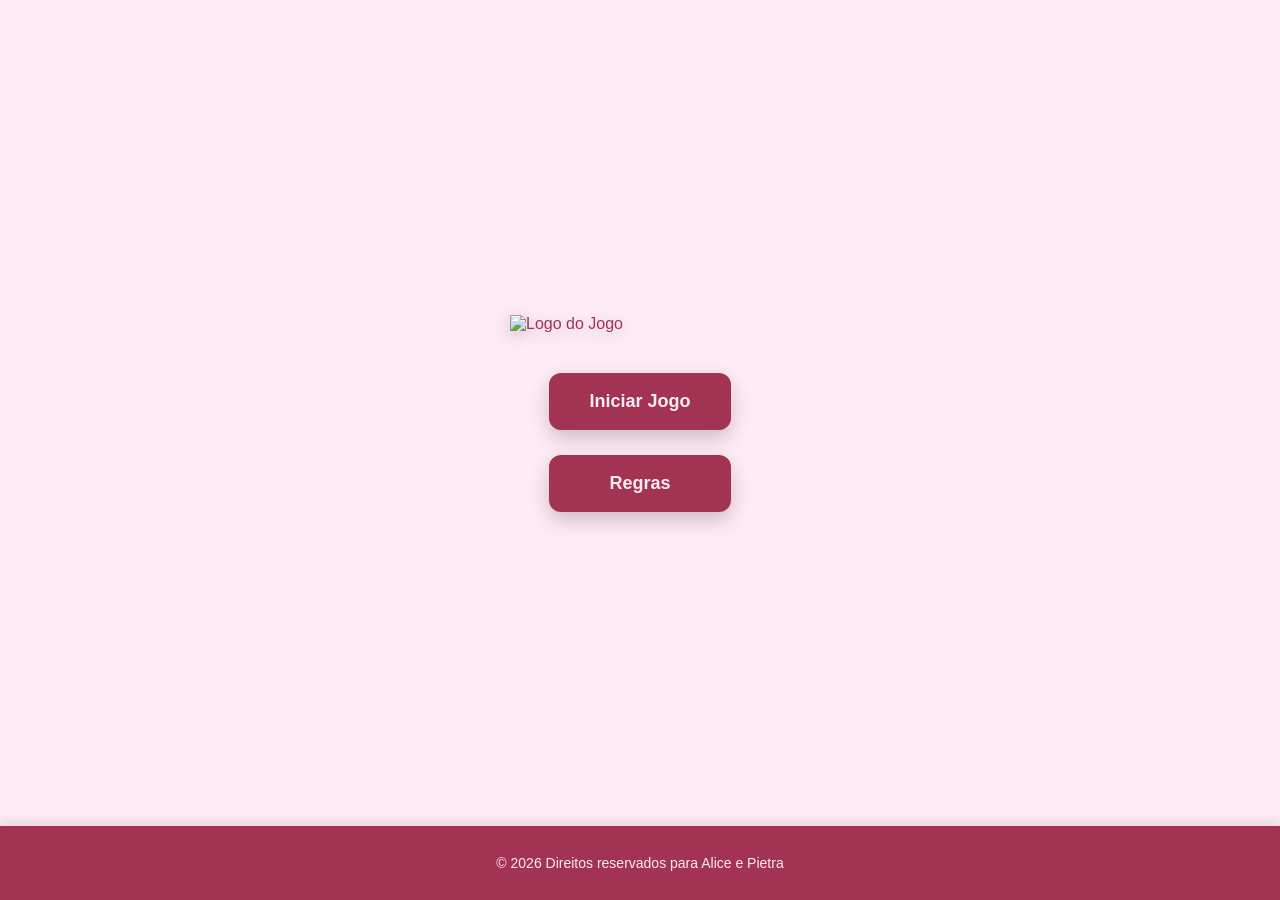
==== index.html @ 289a9817 "primeiro commit" ====
<!DOCTYPE html>
<html lang="pt-BR">
<head>
  <meta charset="UTF-8">
  <meta name="viewport" content="width=device-width, initial-scale=1.0">
  <title>Página Inicial</title>
  <link rel="stylesheet" href="style-home.css">
</head>
<body>
  <main class="inicio-container">
    <img src="./IMAGENS/logo.png" alt="Logo do Jogo" class="logo">
    <nav class="menu">
      <a href="iniciarjogo.html" class="menu-btn">Iniciar Jogo</a>
      <a href="regras.html" class="menu-btn">Regras</a>
    </nav>
  </main>

  <footer class="footer">
    <p>© 2026 Direitos reservados para Alice e Pietra</p>
  </footer>
</body>
</html>
---- style-home.css ----
body {
  margin: 0;
  font-family: 'Poppins', sans-serif;
  background: #ffebf5;
  color: #a33352;
  display: flex;
  flex-direction: column;
  min-height: 100vh;
}

.inicio-container {
  flex: 1;
  display: flex;
  flex-direction: column;
  justify-content: center;
  align-items: center;
  gap: 40px;
}

.logo {
  width: 260px;
  filter: drop-shadow(0px 4px 8px rgba(0,0,0,0.2));
}

.menu {
  display: flex;
  flex-direction: column;
  gap: 25px;
}

.menu-btn {
  padding: 15px 40px;
  border-radius: 12px;
  background: #a33352;
  color: #ffebf5;
  text-decoration: none;
  font-weight: bold;
  font-size: 18px;
  text-align: center;       
  line-height: 1.5;         
  transition: 0.3s;
  box-shadow: 0px 8px 20px rgba(0,0,0,0.2);
}

.menu-btn:hover {
  background: #ffebf5;
  color: #a33352;
  border: 2px solid #a33352;
  transform: scale(1.05);
}

.footer {
  background: #a33352;
  color: #ffebf5;
  text-align: center;
  padding: 15px;
  font-size: 14px;
  box-shadow: 0px -4px 10px rgba(0,0,0,0.1);
}
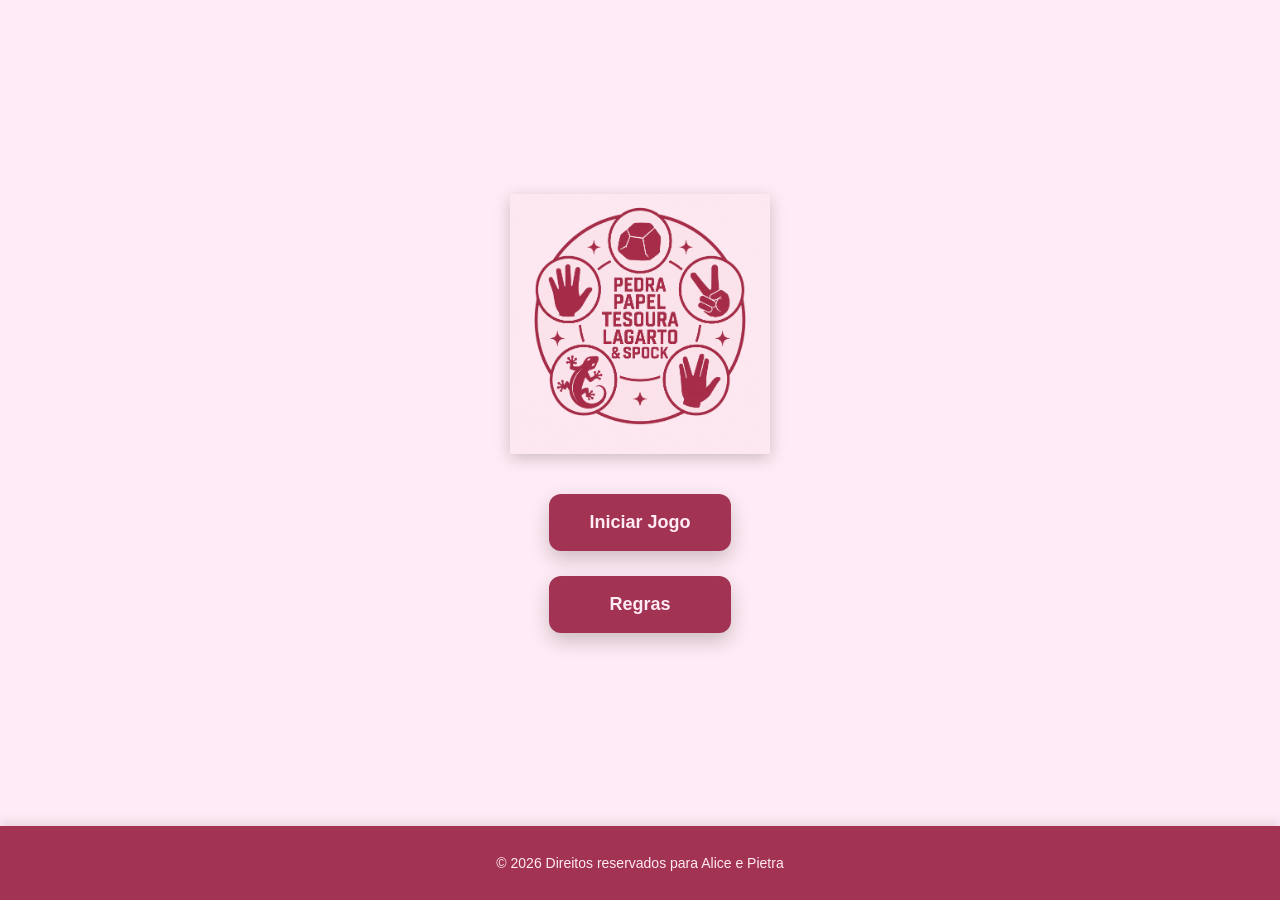
==== commit e9dc8c58: "up" ====
--- a/index.html
+++ b/index.html
@@ -8,7 +8,7 @@
 </head>
 <body>
   <main class="inicio-container">
-    <img src="./IMAGENS/logo.png" alt="Logo do Jogo" class="logo">
+    <img src="./imagens/logo.png" alt="Logo do Jogo" class="logo">
     <nav class="menu">
       <a href="iniciarjogo.html" class="menu-btn">Iniciar Jogo</a>
       <a href="regras.html" class="menu-btn">Regras</a>
